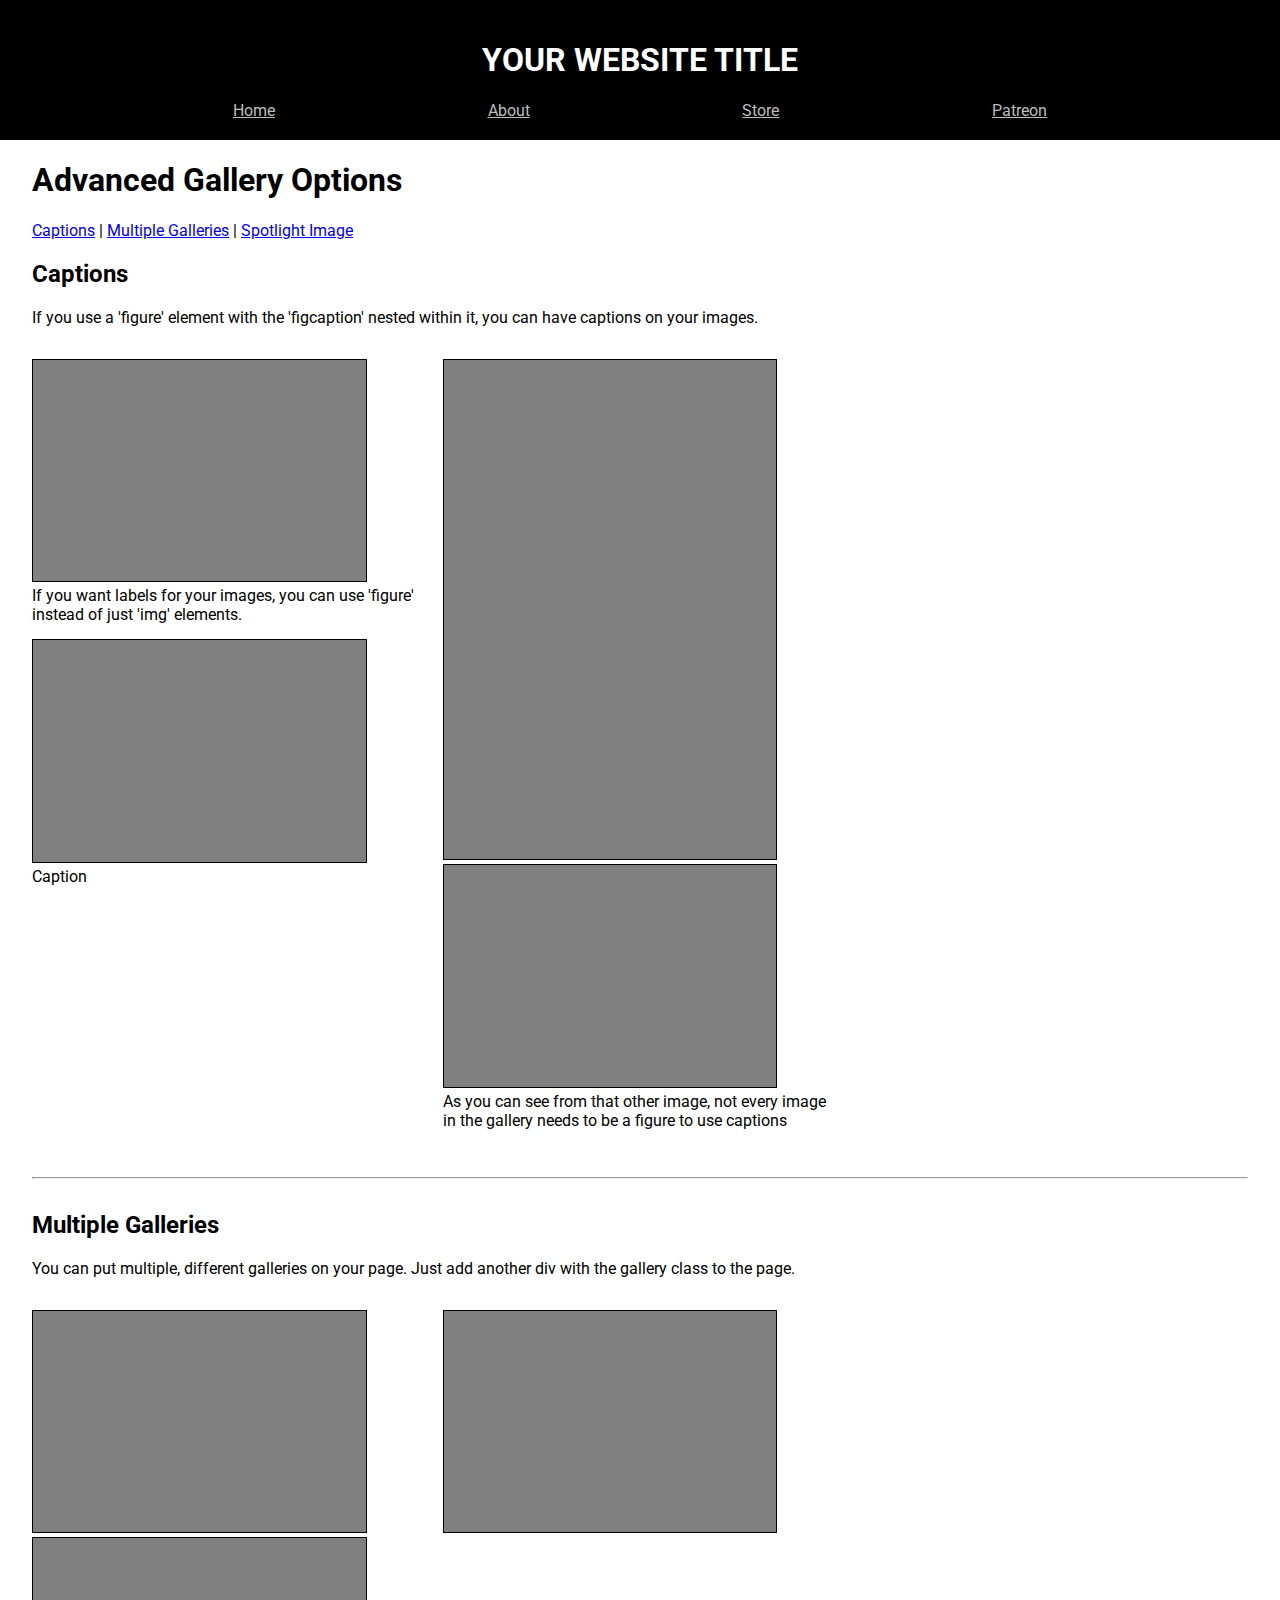
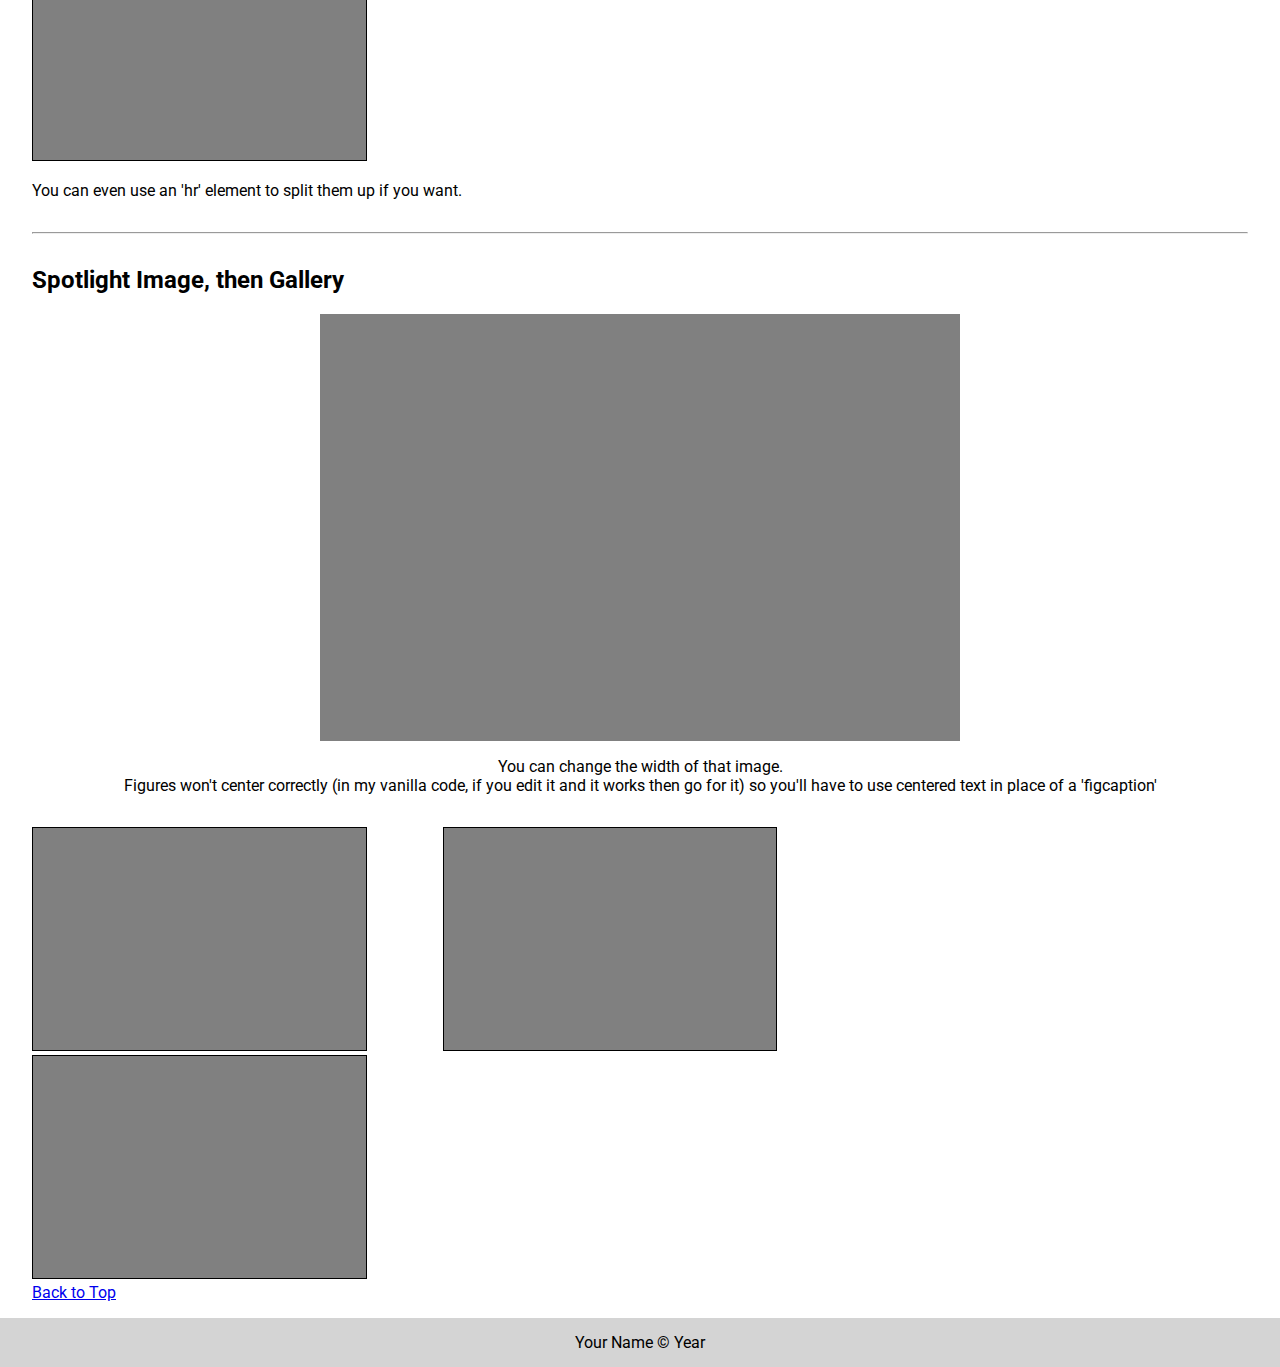
==== alternateGalleries.html @ 4e9b371a "basic setup" ====
<!DOCTYPE html>
<html>
  <head>
    <meta charset="utf-8" />
    <meta http-equiv="X-UA-Compatible" content="IE=edge" />
    <title>{{YOUR WEBSITE TITLE HERE}}</title>
    <meta name="description" content="" />
    <meta name="viewport" content="width=device-width, initial-scale=1" />
    <link rel="stylesheet" href="style.css" />
  </head>
  <body>
    <div id="header"></div>
    <div class="main">
      <h1>Advanced Gallery Options</h1>
      <a href="#captions">Captions</a> |
      <a href="#multiple">Multiple Galleries</a> |
      <a href="#spotlight">Spotlight Image</a>
      <h2 id="captions">Captions</h2>
      <p>
        If you use a 'figure' element with the 'figcaption' nested within it,
        you can have captions on your images.
      </p>
      <div class="gallery">
        <!-- begin putting your images here-->
        <figure>
          <img src="./images/image1.png" alt="description of image" />
          <figcaption>
            If you want labels for your images, you can use 'figure' instead of
            just 'img' elements.
          </figcaption>
        </figure>
        <figure>
          <img src="./images/image1.png" alt="description of image" />
          <figcaption>Caption</figcaption>
        </figure>
        <img src="./images/image3.png" alt="description of image" />
        <figure>
          <img src="./images/image1.png" alt="description of image" />
          <figcaption>
            As you can see from that other image, not every image in the gallery
            needs to be a figure to use captions
          </figcaption>
        </figure>
        <!-- end of where you put images-->
      </div>
      <hr />
      <h2 id="multiple">Multiple Galleries</h2>
      <p>
        You can put multiple, different galleries on your page. Just add another
        div with the gallery class to the page.
      </p>
      <div class="gallery">
        <!-- begin putting your images here-->
        <img src="./images/image1.png" alt="description of image" />
        <img src="./images/image1.png" alt="description of image" />
        <img src="./images/image1.png" alt="description of image" />
        <!-- end of where you put images-->
      </div>
      <p>You can even use an 'hr' element to split them up if you want.</p>
      <hr />
      <h2 id="spotlight">Spotlight Image, then Gallery</h2>
      <img
        src="./images/image1.png"
        alt="description of image"
        class="spotlightImage"
        style="width: 50vw"
      />
      <p style="text-align: center">
        You can change the width of that image. <br />Figures won't center
        correctly (in my vanilla code, if you edit it and it works then go for
        it) so you'll have to use centered text in place of a 'figcaption'
      </p>
      <div class="gallery">
        <!-- begin putting your images here-->
        <img src="./images/image1.png" alt="description of image" />
        <img src="./images/image1.png" alt="description of image" />
        <img src="./images/image1.png" alt="description of image" />
        <!-- end of where you put images-->
      </div>
      <a href="#header">Back to Top</a>
    </div>

    <div id="footer"></div>
    <script src="./scripts/make_header_footer.js" async defer></script>
  </body>
</html>
---- style.css ----
@import url("https://fonts.googleapis.com/css2?family=Roboto:ital,wght@0,100;0,300;0,400;0,500;0,700;0,900;1,100;1,300;1,400;1,500;1,700;1,900&display=swap");

body,
html {
  margin: 0;
  padding: 0;
  font-family: "Roboto", sans-serif;
}

/* General Styling*/
#header {
  background-color: black;
  color: white;
  padding: 20px;
}

#header h1 {
  text-align: center;
}

#navLinks {
  display: flex;
  align-items: center;
  justify-content: space-evenly;
  flex-wrap: wrap;
  width: 100%;
}

#navLinks a {
  color: #bdbdbd;
  /* transition makes it so the link doesn't instantly change on hover. you can remove
  this or play with the timing. This is especially useful if you're changing the size or
  saturation of elements */
  transition: all 0.2s ease-out;
}

#navLinks a:hover {
  color: #ffabdf;
  /* You can also do other things here, like make it bigger if you want:
  transform: scale(120%);*/
}

.main {
  padding: 0em 2em 1em 2em;
  margin: 0 auto;
  background-color: white;
}

hr {
  margin: 2em 0;
}

#footer {
  text-align: center;
  background-color: #d4d4d4;
  padding: 15px;
}

/* Page specific */
.textPage {
  max-width: 800px;
}

.gallery {
  padding-top: 1em;
  columns: auto 3;
}

.gallery img {
  border: 1px solid black;
  width: 26vw;
}

figure {
  display: inline-block;
  margin: 0;
  margin-bottom: 15px;
}

.spotlightImage {
  display: block;
  margin: 0 auto;
}
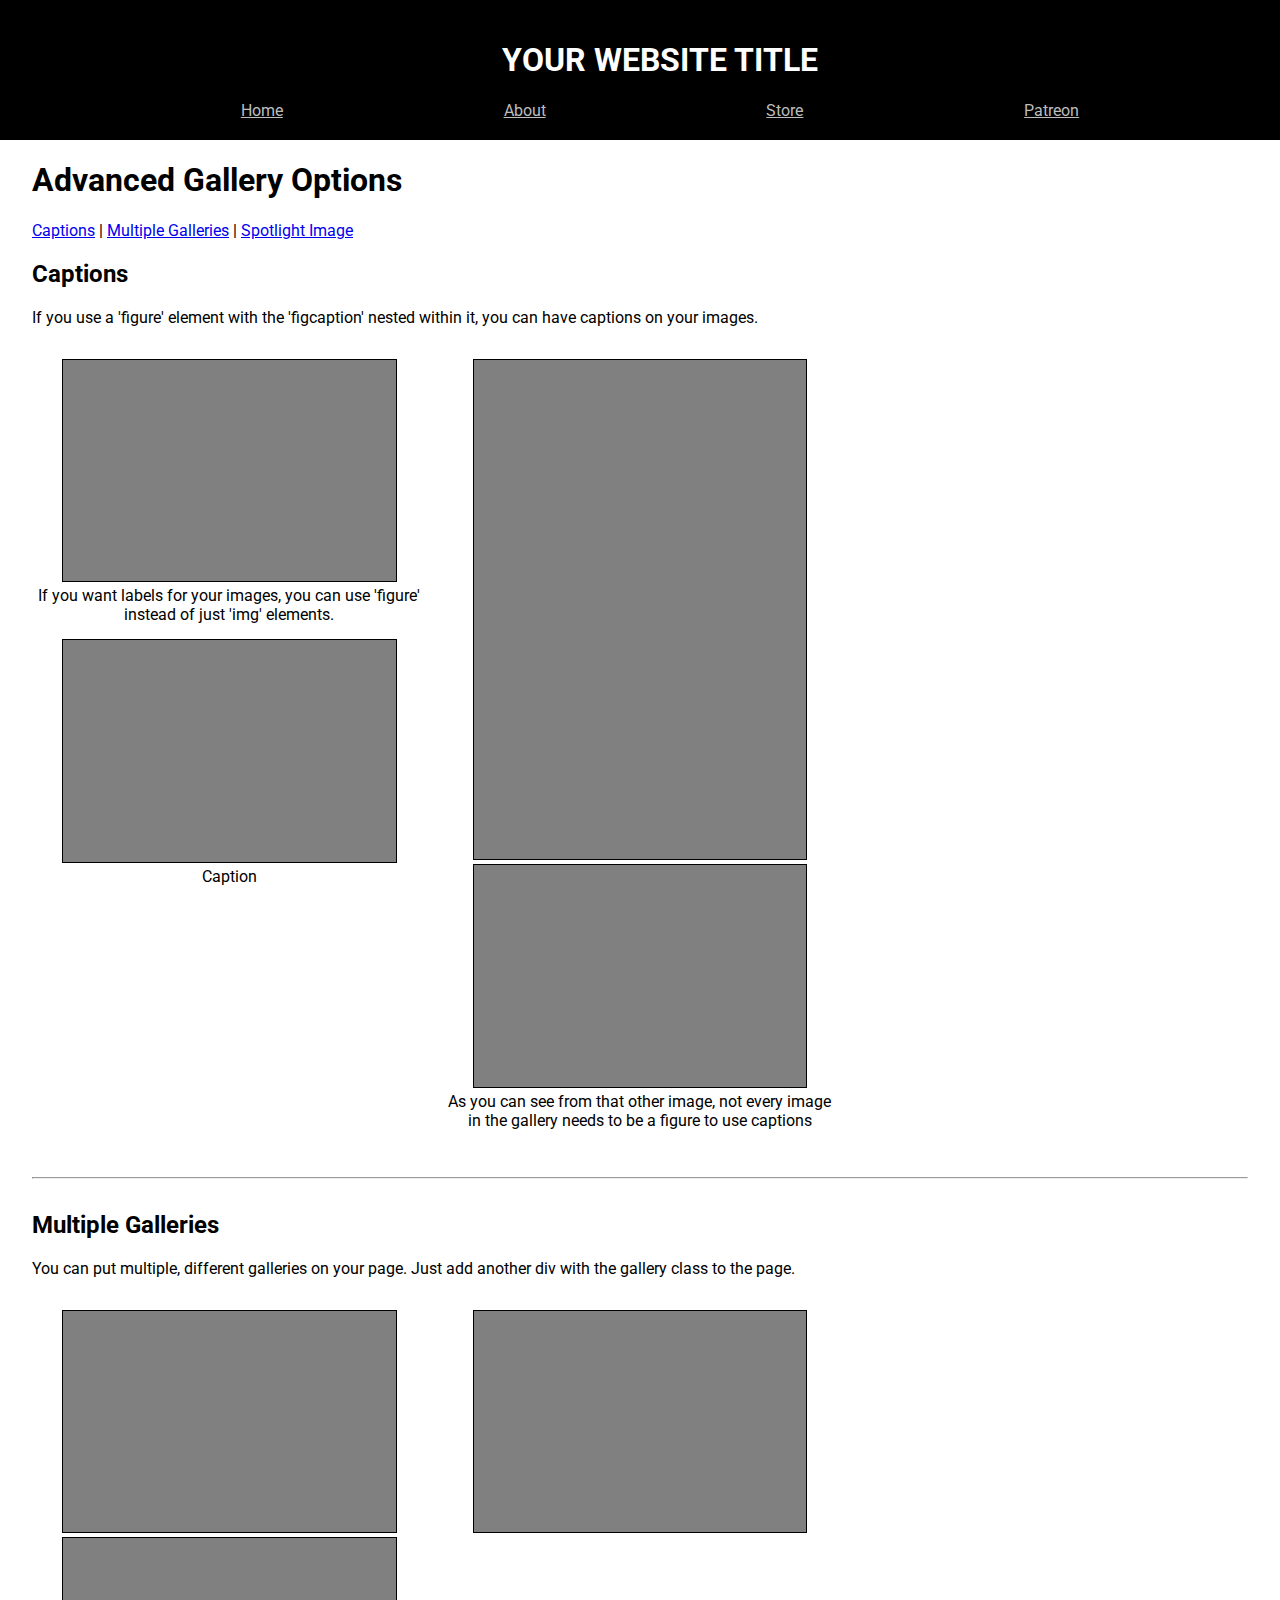
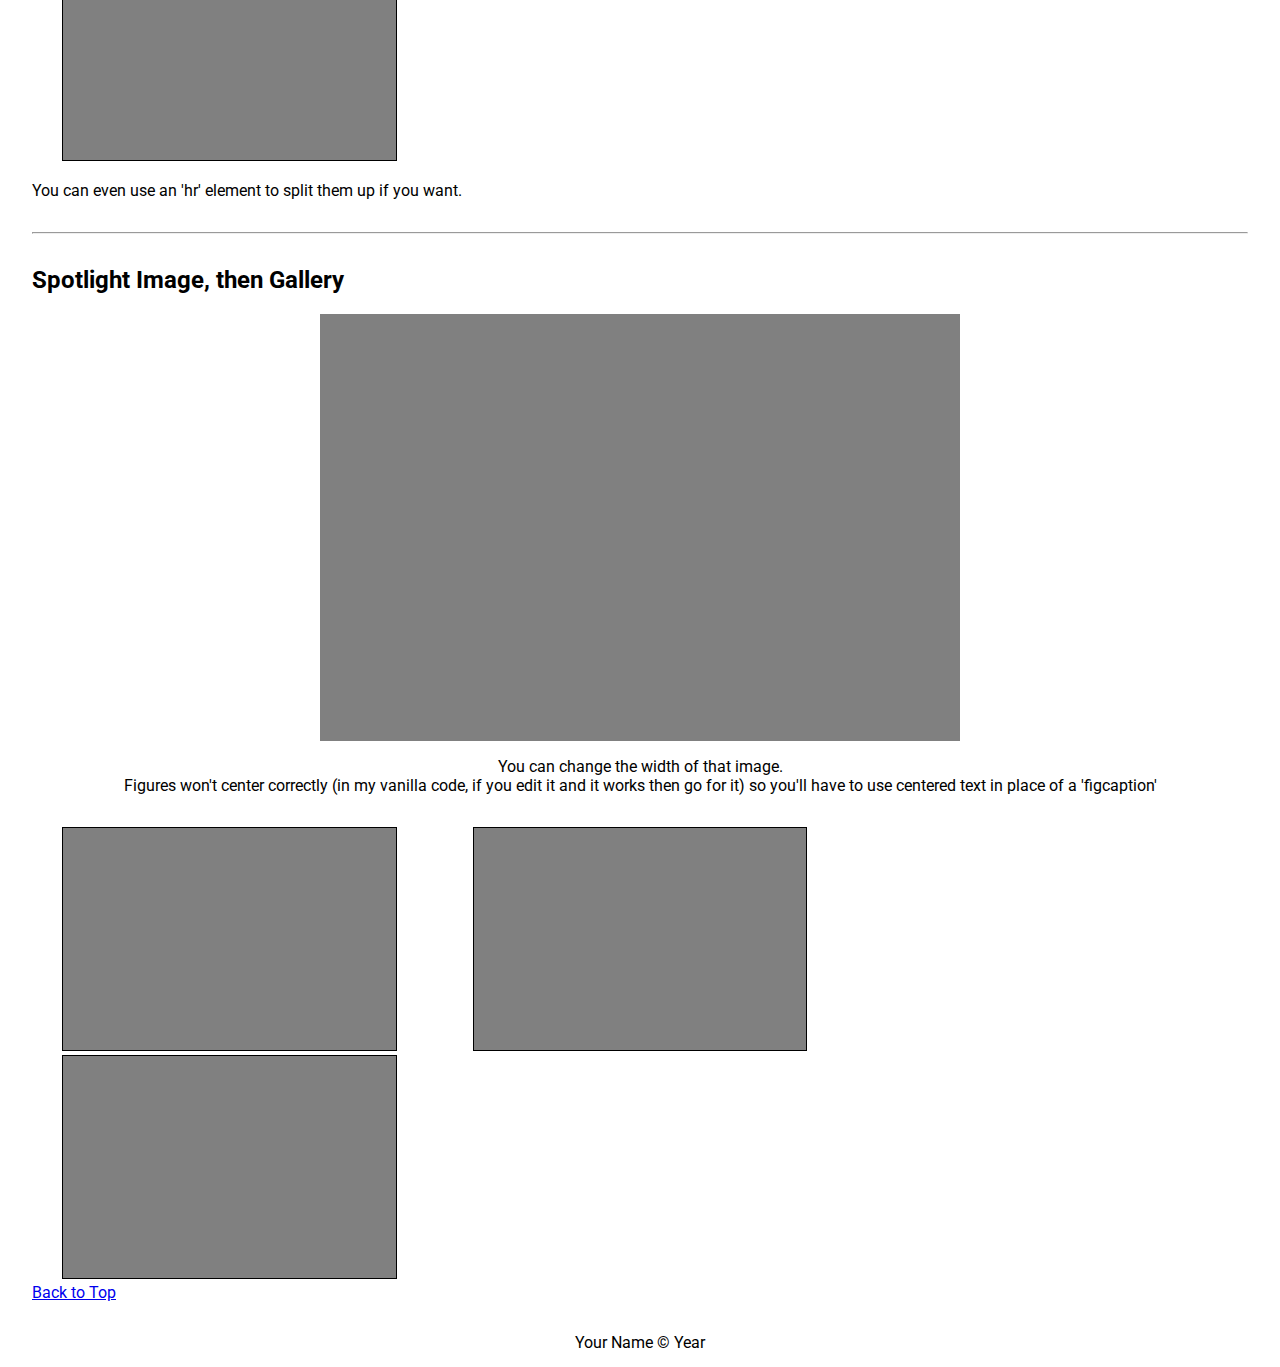
==== commit 91e359e3: "sticky header" ====
--- a/alternateGalleries.html
+++ b/alternateGalleries.html
@@ -8,10 +8,10 @@
     <meta name="viewport" content="width=device-width, initial-scale=1" />
     <link rel="stylesheet" href="style.css" />
   </head>
-  <body>
+  <body id="top">
     <div id="header"></div>
     <div class="main">
-      <h1>Advanced Gallery Options</h1>
+      <h1 id="advanced">Advanced Gallery Options</h1>
       <a href="#captions">Captions</a> |
       <a href="#multiple">Multiple Galleries</a> |
       <a href="#spotlight">Spotlight Image</a>
@@ -77,7 +77,7 @@
         <img src="./images/image1.png" alt="description of image" />
         <!-- end of where you put images-->
       </div>
-      <a href="#header">Back to Top</a>
+      <a href="#top">Back to Top</a>
     </div>
 
     <div id="footer"></div>
--- a/style.css
+++ b/style.css
@@ -4,20 +4,30 @@
 html {
   margin: 0;
   padding: 0;
-  font-family: "Roboto", sans-serif;
+  font-family: "Roboto", sans-serif; /* change the main font of the site here*/
+}
+
+html {
+  scroll-behavior: smooth;
 }
 
 /* General Styling*/
 #header {
+  /* Color and spacing */
   background-color: black;
   color: white;
   padding: 20px;
+  /* Code below creates the sticky header, if you don't like that then delete this */
+  position: sticky;
+  top: 0;
+  width: 100%;
 }
 
 #header h1 {
   text-align: center;
 }
 
+/* This is only spacing for the navigation links, don't edit unless you want to change that*/
 #navLinks {
   display: flex;
   align-items: center;
@@ -26,6 +36,7 @@
   width: 100%;
 }
 
+/* to change the style of the navigation links, edit this:*/
 #navLinks a {
   color: #bdbdbd;
   /* transition makes it so the link doesn't instantly change on hover. you can remove
@@ -35,14 +46,14 @@
 }
 
 #navLinks a:hover {
-  color: #ffabdf;
+  color: white;
   /* You can also do other things here, like make it bigger if you want:
   transform: scale(120%);*/
 }
 
 .main {
   padding: 0em 2em 1em 2em;
-  margin: 0 auto;
+  margin: 0 auto; /* centers the main content */
   background-color: white;
 }
 
@@ -52,22 +63,23 @@
 
 #footer {
   text-align: center;
-  background-color: #d4d4d4;
   padding: 15px;
 }
 
 /* Page specific */
 .textPage {
-  max-width: 800px;
+  max-width: 800px; /*You can remove or not use this, I just think it looks better on bigger windows */
 }
 
+/* Touching any CSS below this can break the gallery. Proceed with caution */
 .gallery {
   padding-top: 1em;
   columns: auto 3;
+  text-align: center;
 }
 
 .gallery img {
-  border: 1px solid black;
+  border: 1px solid black; /* You can remove the border if you want */
   width: 26vw;
 }
 
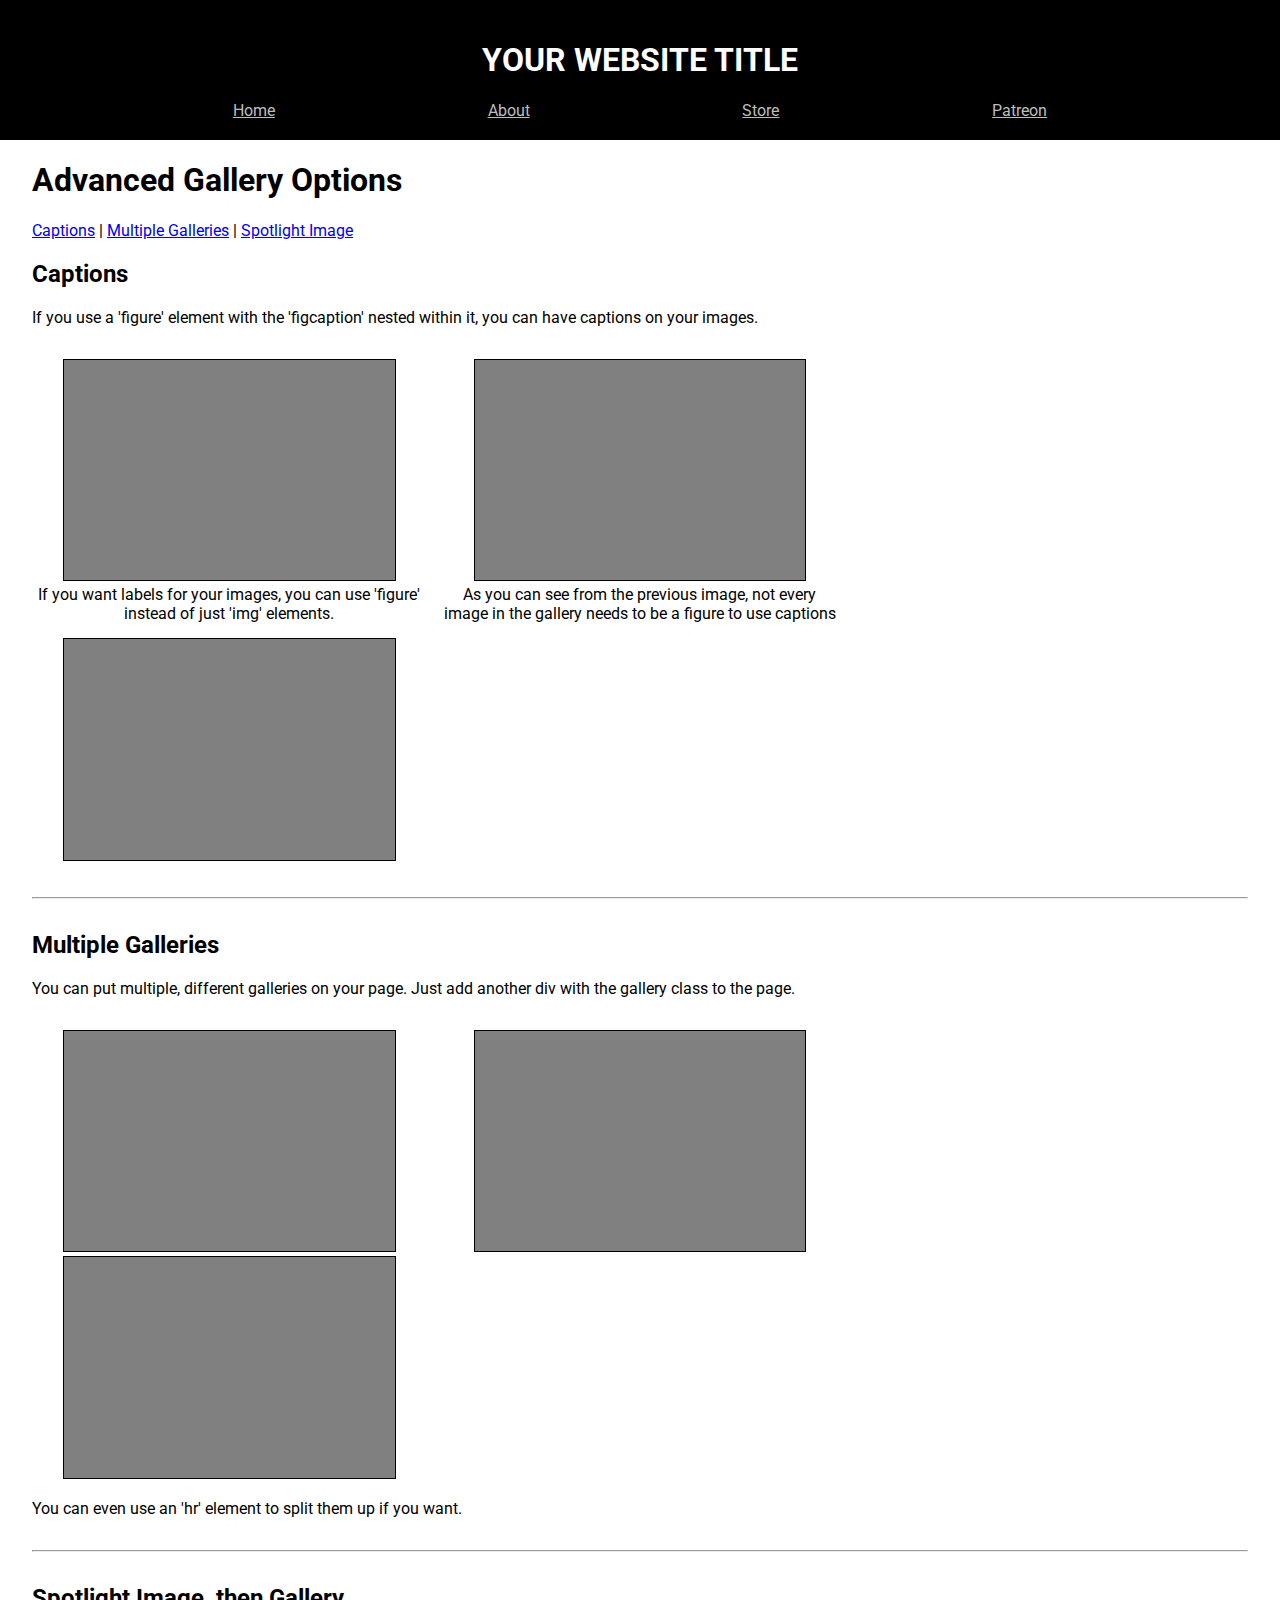
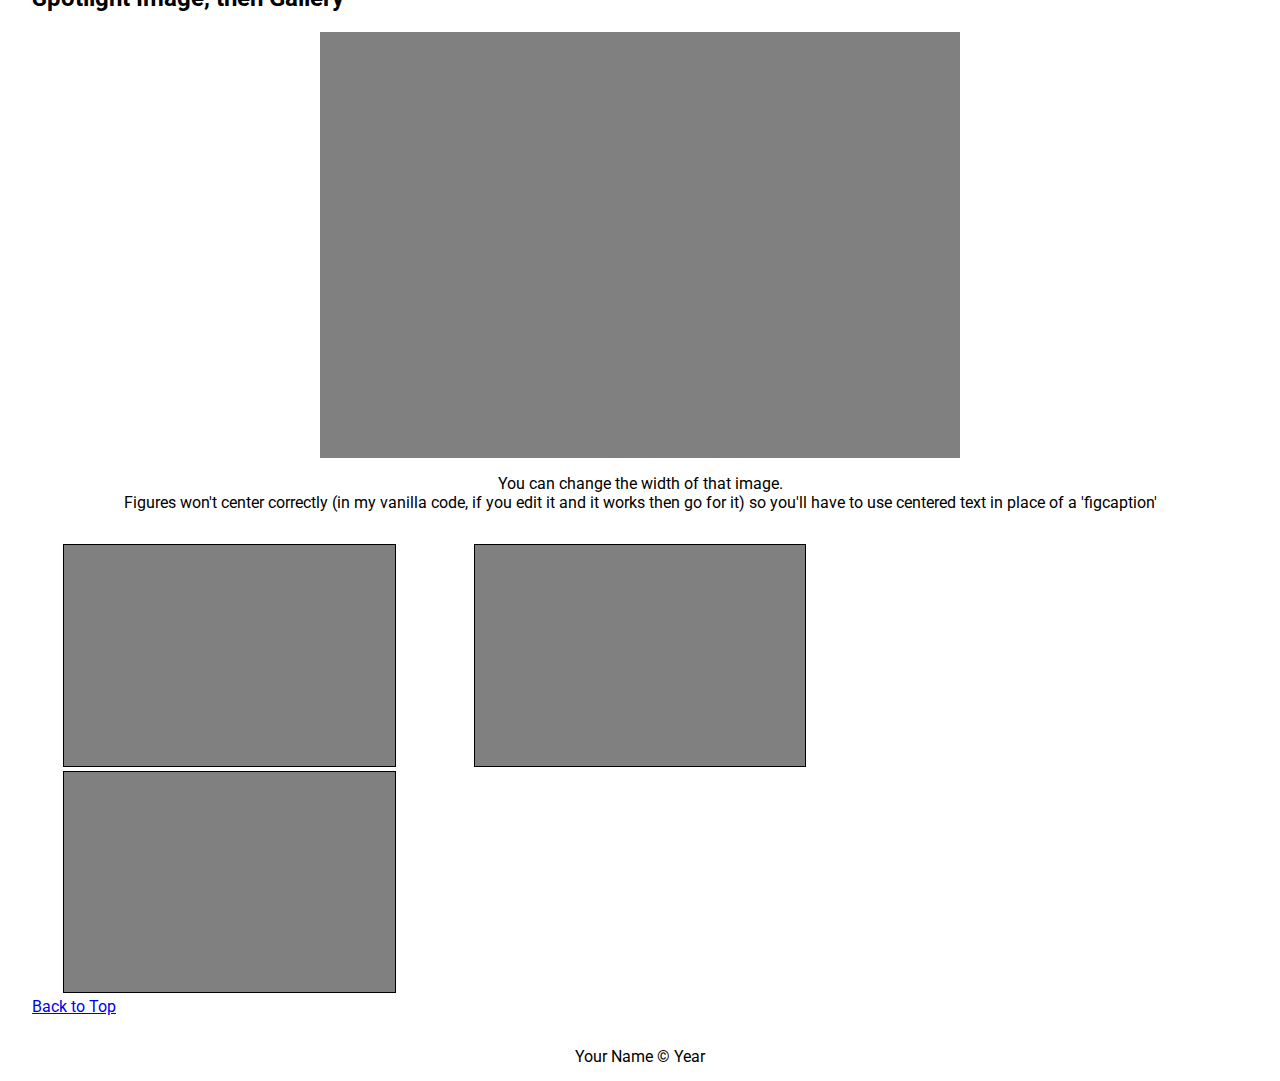
==== commit 86009134: "box sizing" ====
--- a/alternateGalleries.html
+++ b/alternateGalleries.html
@@ -29,16 +29,12 @@
             just 'img' elements.
           </figcaption>
         </figure>
-        <figure>
-          <img src="./images/image1.png" alt="description of image" />
-          <figcaption>Caption</figcaption>
-        </figure>
-        <img src="./images/image3.png" alt="description of image" />
+        <img src="./images/image1.png" alt="description of image" />
         <figure>
           <img src="./images/image1.png" alt="description of image" />
           <figcaption>
-            As you can see from that other image, not every image in the gallery
-            needs to be a figure to use captions
+            As you can see from the previous image, not every image in the
+            gallery needs to be a figure to use captions
           </figcaption>
         </figure>
         <!-- end of where you put images-->
--- a/style.css
+++ b/style.css
@@ -1,4 +1,9 @@
 @import url("https://fonts.googleapis.com/css2?family=Roboto:ital,wght@0,100;0,300;0,400;0,500;0,700;0,900;1,100;1,300;1,400;1,500;1,700;1,900&display=swap");
+
+/* Removing this will mess with element sizing for the whole site*/
+* {
+  box-sizing: border-box;
+}
 
 body,
 html {
